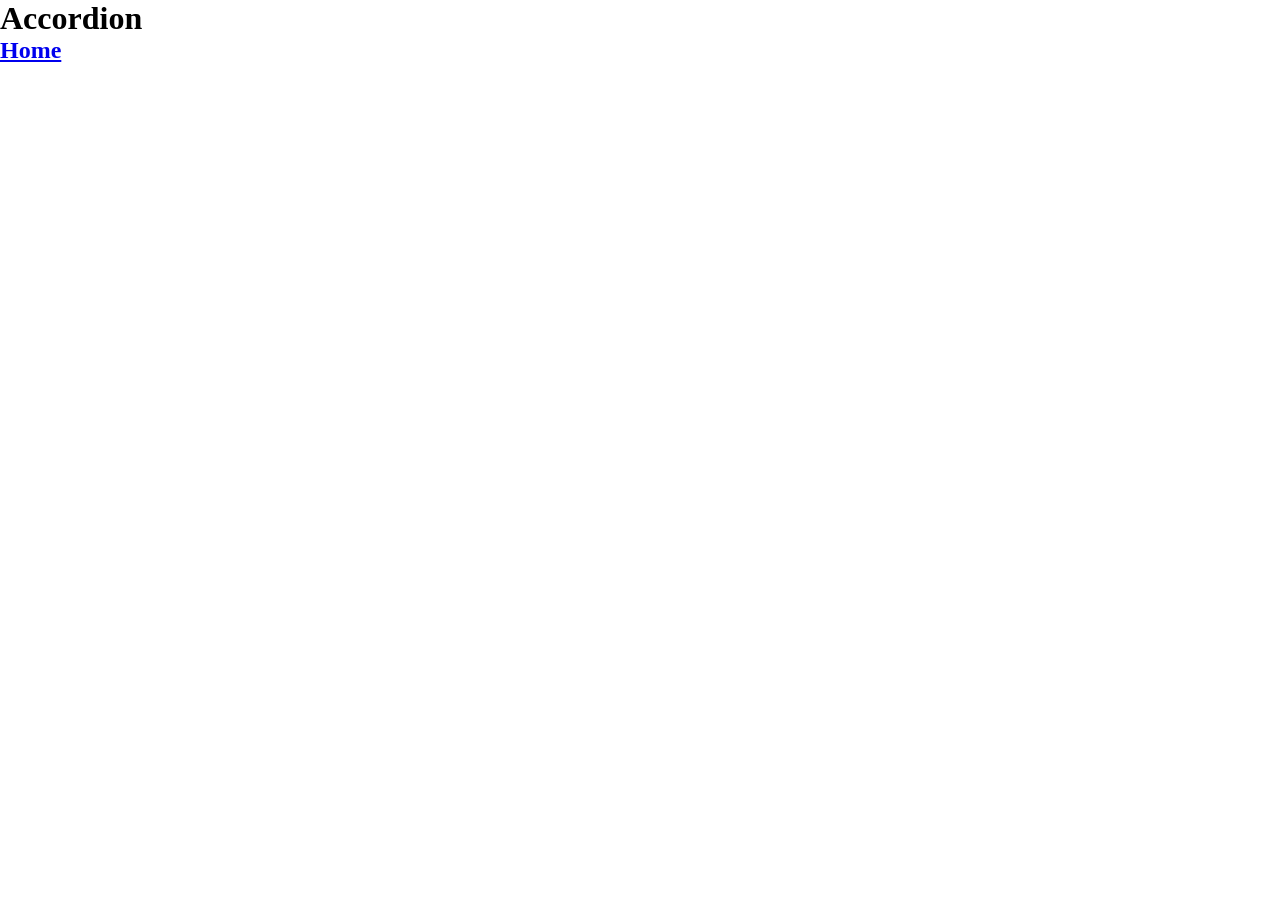
==== accordion.html @ 2b9f7599 "Accordion Initial Setup" ====
<!DOCTYPE html>
<html lang="en">

<head>
  <meta charset="UTF-8">
  <meta name="viewport" content="width=device-width, initial-scale=1.0">
  <link rel="icon" type="image/x-icon" href="favicon.ico">
  <link rel="stylesheet" href="/css/accordion.css">
  <script src="/js/accordion.js" defer></script>
  <title>Accordion</title>
</head>

<body>
  <h1>Accordion</h1>
  <h2><a href="index.html">Home</a></h2>

</body>

</html>
---- css/accordion.css ----
* {
margin: 0;
padding: 0;
box-sizing: border-box;
}

ol, ul {
list-style: none;
}

table {
border-collapse: collapse;
border-spacing: 0;
}

img, fieldset {
border: 0;
}

/* Custom style Accordion */
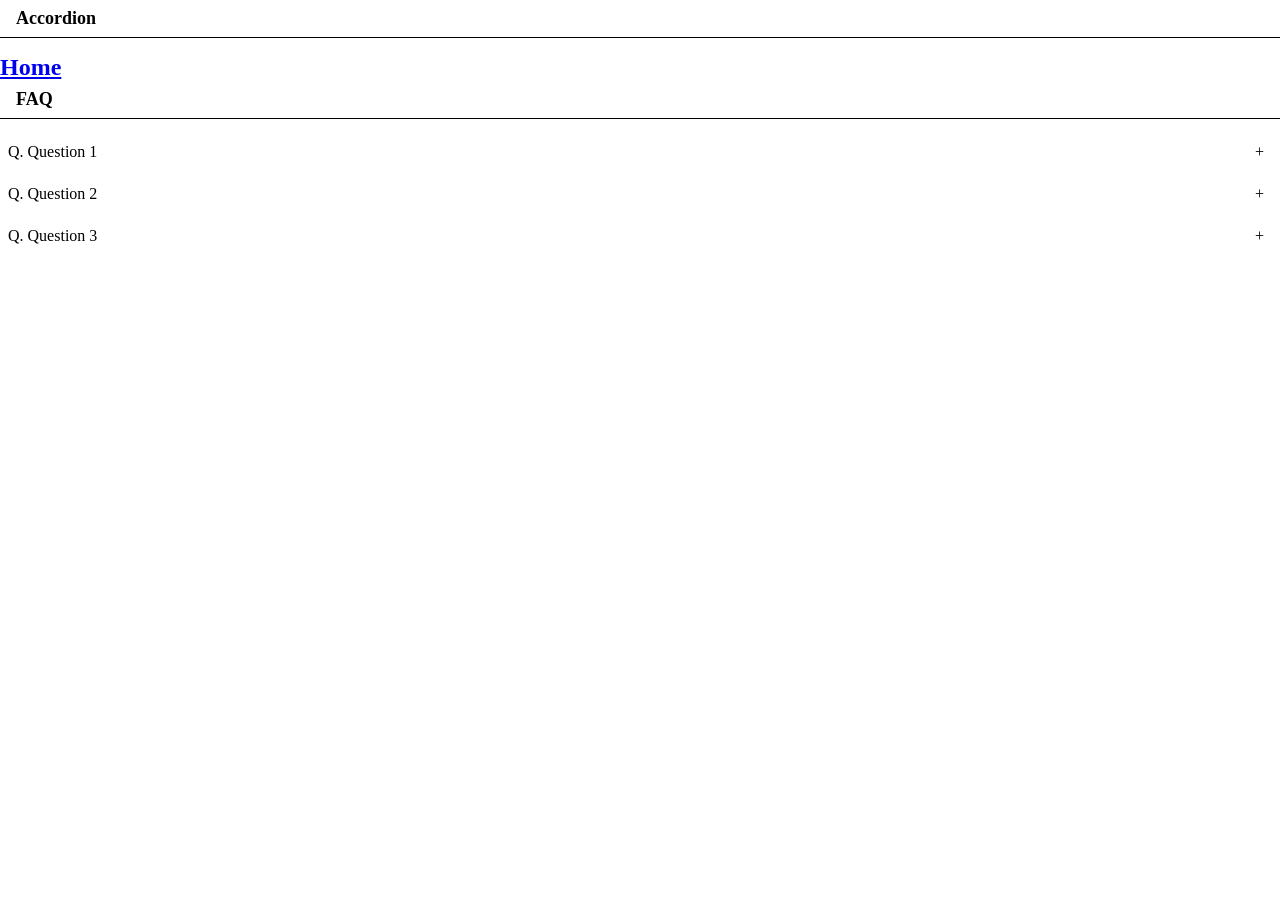
==== commit 54828fb5: "Accordion Completion" ====
--- a/accordion.html
+++ b/accordion.html
@@ -14,6 +14,31 @@
   <h1>Accordion</h1>
   <h2><a href="index.html">Home</a></h2>
 
+  <h1>FAQ</h1>
+  <dl>
+    <div>
+      <dt>Question 1</dt>
+      <dd>Answer 1 - Lorem ipsum dolor sit amet consectetur adipisicing elit. In reprehenderit sequi quo tempora,
+        molestiae
+        obcaecati nisi error, quis labore fuga nam at? Recusandae cum obcaecati minima veritatis, similique inventore
+        ad.</dd>
+    </div>
+    <div>
+      <dt>Question 2</dt>
+      <dd>Answer 2 - Lorem ipsum dolor sit amet consectetur adipisicing elit. In reprehenderit sequi quo tempora,
+        molestiae
+        obcaecati nisi error, quis labore fuga nam at? Recusandae cum obcaecati minima veritatis, similique inventore
+        ad.</dd>
+    </div>
+    <div>
+      <dt>Question 3</dt>
+      <dd>Answer 3 - Lorem ipsum dolor sit amet consectetur adipisicing elit. In reprehenderit sequi quo tempora,
+        molestiae
+        obcaecati nisi error, quis labore fuga nam at? Recusandae cum obcaecati minima veritatis, similique inventore
+        ad.</dd>
+    </div>
+  </dl>
+
 </body>
 
 </html>
--- a/css/accordion.css
+++ b/css/accordion.css
@@ -18,3 +18,66 @@
 }
 
 /* Custom style Accordion */
+h1 {
+  font-size: 18px;
+  border-bottom: 1px solid;
+  padding: 8px 16px;
+  margin-bottom: 16px;
+}
+
+dl {
+  margin: 0;
+}
+
+dl > div {
+  margin-bottom: 8px;
+}
+
+dt {
+  padding: 8px;
+  cursor: pointer;
+  user-select: none;
+  position: relative;
+}
+
+dt::before {
+  content: 'Q. ';
+}
+
+dt::after {
+  content: '+';
+  position: absolute;
+  top: 8px;
+  right: 16px;
+  transition: transform .3s;
+}
+
+dl > div.appear dt::after {
+  transform: rotate(45deg);
+}
+
+dd {
+  padding: 8px;
+  margin: 0;
+  display: none;
+}
+
+dd::before {
+  content: 'A .';
+}
+
+dl > div.appear dd {
+  display: block;
+  animation: .3s fadeIn;
+}
+
+@keyframes fadeIn {
+  0% {
+    opacity: 0;
+    transform: translateY(-10px);
+  }
+  100% {
+    opacity: 1;
+    transform: none;
+  }
+}
